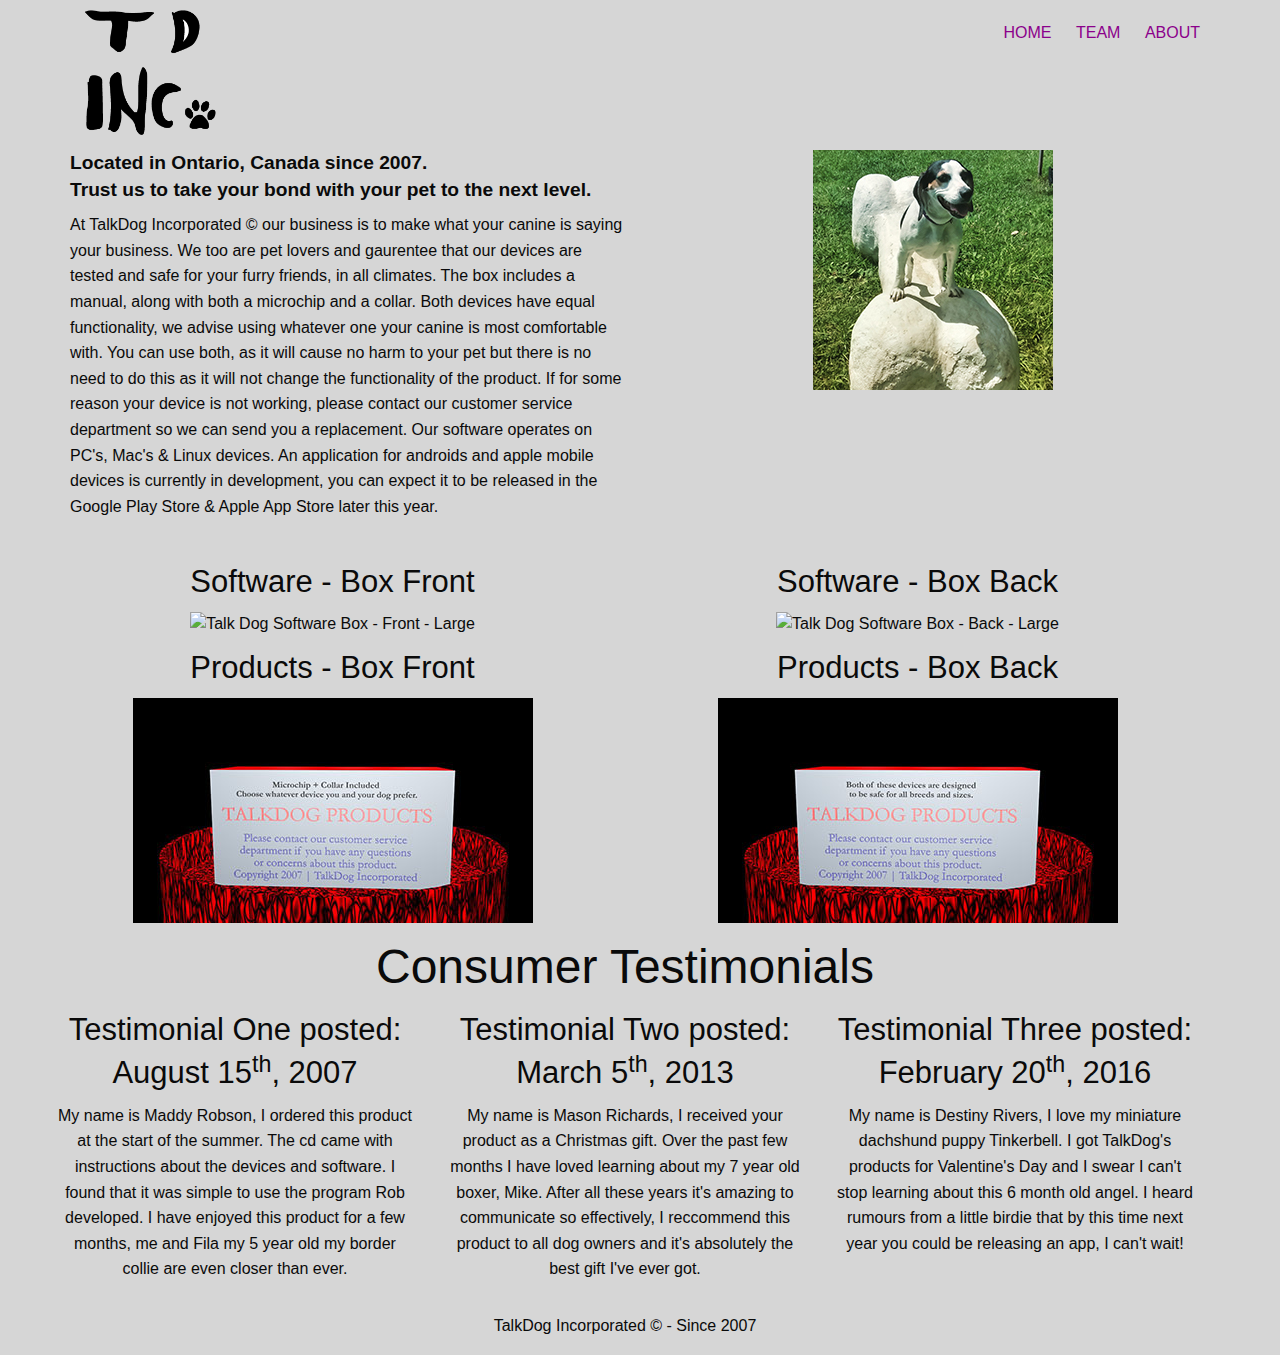
==== index.html @ 34980d78 "Unzipped files" ====
<!doctype html>
<html lang="en">
<head>
<meta charset="utf-8">
<title>TalkDog Inc. &copy;</title>
<link href="css/foundation/meyerReset.css" rel="stylesheet" type="text/css">
<link href="css/foundation/foundation.css" rel="stylesheet" type="text/css">
<link href="css/styles.css" rel="stylesheet" type="text/css" media="screen">
<link rel="apple-touch-icon" sizes="57x57" href="images/apple-icon-57x57.png">
<link rel="apple-touch-icon" sizes="60x60" href="images/apple-icon-60x60.png">
<link rel="apple-touch-icon" sizes="72x72" href="images/apple-icon-72x72.png">
<link rel="apple-touch-icon" sizes="76x76" href="images/apple-icon-76x76.png">
<link rel="apple-touch-icon" sizes="114x114" href="images/apple-icon-114x114.png">
<link rel="apple-touch-icon" sizes="120x120" href="images/apple-icon-120x120.png">
<link rel="apple-touch-icon" sizes="144x144" href="images/apple-icon-144x144.png">
<link rel="apple-touch-icon" sizes="152x152" href="images/apple-icon-152x152.png">
<link rel="apple-touch-icon" sizes="180x180" href="images/apple-icon-180x180.png">
<link rel="icon" type="image/png" sizes="192x192"  href="images/android-icon-192x192.png">
<link rel="icon" type="image/png" sizes="32x32" href="images/favicon-32x32.png">
<link rel="icon" type="image/png" sizes="96x96" href="images/favicon-96x96.png">
<link rel="icon" type="image/png" sizes="16x16" href="images/favicon-16x16.png">
<link rel="manifest" href="images/manifest.json">
<meta name="msapplication-TileColor" content="#ffffff">
<meta name="msapplication-TileImage" content="images/ms-icon-144x144.png">
<meta name="theme-color" content="#ffffff">
<link rel="shortcut icon" href="images/favicon.ico" type="image/x-icon">
<link rel="icon" href="images/favicon.ico" type="image/x-icon">
<script src="js/foundation/TweenMax.min.js"></script>
</head>

<body>

<header class="row header">
<div class="large-12 columns">  
	<h2 class="hidden">Main Navigation</h2>
 
<div class="medium-3 columns TalkDog_logo">
	<a href="index.html">
 		<img src="images/TalkDogInc.png" alt="Talk Dog Company Logo">
 	</a>
</div>
 
<div class="medium-9 columns TalkDog_navigation">
    <nav id="mainNav">
	<ul>
    	<li><a href="index.html">HOME</a></li>
    	<li><a href="team.html">TEAM</a></li>
    	<li><a href="about.html">ABOUT</a></li> 
    </ul>
</nav>
</div>  	
</div>
</header>

<div class="row">
<div class="large-12 columns TalkDog_companybio">
<div class="large-6 columns">
    <h1>Located in Ontario, Canada since 2007.<br>Trust us to take your bond with your pet to the next level.</h1>
        <p>At TalkDog Incorporated &copy; our business is to make what your canine is saying your business. We too are pet lovers and gaurentee that our devices are tested and safe for your furry friends, in all climates. The box includes a manual, along with both a microchip and a collar. Both devices have equal functionality, we advise using whatever one your canine is most comfortable with. You can use both, as it will cause no harm to your pet but there is no need to do this as it will not change the functionality of the product. If for some reason your device is not working, please contact our customer service department so we can send you a replacement. Our software operates on PC's, Mac's &amp; Linux devices. An application for androids and apple mobile devices is currently in development, you can expect it to be released in the Google Play Store &amp; Apple App Store later this year.</p>
</div>
<div class="large-6 columns TalkDog_mascot">
    <h2 class="hidden">Company Mascot</h2>
    <img src="images/TalkDog_mascot.jpg" alt="Talk Dog Mascot">
</div>
</div>

<div class="row">
<div class="large-12 columns TalkDog_software_box">
<div class="large-6 columns TalkDog_softwarebox_front">
    <h3>Software - Box Front</h3>
    <!--<img data-interchange="[/DogTalk/images/SoftWareBoxFront_small.jpg, (default)], [/DogTalk/images/SoftWareBoxFront_large.jpg, (large)], [/DogTalk/images/SoftWareBoxFront_small.jpg, (small)]">-->
    <img src="images/SoftWareBoxFront_large.jpg" alt="Talk Dog Software Box - Front - Large">
    <noscript><img src="DogTalk/images/SoftWareBoxFront_small.jpg"></noscript>
</div>
<div class="large-6 columns TalkDog_softwarebox_back">
    <h3>Software - Box Back</h3>
    <!--<img data-interchange="[/../images/SoftWareBoxBack_small.jpg, (default)], [/../images/SoftWareBoxBack_large.jpg, (large)], [/../images/SoftWareBoxBack_small.jpg, (small)]">-->
    <img src="images/SoftWareBoxBack_large.jpg" alt="Talk Dog Software Box - Back - Large">
    <noscript><img src="../images/SoftWareBoxBack_small.jpg"></noscript>
</div>
<div class="large-6 columns TalkDog_productbox_front">
    <h3>Products - Box Front</h3>
    <!--<img data-interchange="[/../images/ProductsBoxFront_small.jpg, (default)], [/../images/ProductsBoxFront_large.jpg, (large)], [/../images/ProductsBoxFront_small.jpg, (small)]">-->
    <img src="images/ProductsBoxFront_large.jpg" alt="Talk Dog Product Box - Front - Large">
     <noscript><img src="/../images/ProductsBoxFront_small.jpg"></noscript>
</div>
<div class="large-6 columns TalkDog_productbox_back">
    <h3>Products - Box Back</h3>
    <!--<img data-interchange="[/../images/ProductsBoxBack_small.jpg, (default)], [/../images/ProductsBoxBack_large.jpg, (large)], [/../images/ProductsBoxBack_small.jpg, (small)]">-->
    <img src="images/ProductsBoxBack_large.jpg" alt="Talk Dog Product Box - Back - Large">
    <noscript><img src="/../images/ProductsBoxBack_small.jpg"></noscript>
</div>
</div>
</div>

<div class="row">
<div class="large-12 columns TalkDog_testimonials">
<h1>Consumer Testimonials</h1>
<div class="large-4 columns">
    <h3>Testimonial One posted: August 15<sup>th</sup>, 2007</h3>
        <p>My name is Maddy Robson, I ordered this product at the start of the summer. The cd came with instructions about the devices and software. I found that it was simple to use the program Rob developed. I have enjoyed this product for a few months, me and Fila my 5 year old my border collie are even closer than ever.</p>
</div>
<div class="large-4 columns">
    <h3>Testimonial Two posted: March 5<sup>th</sup>, 2013</h3>
        <p>My name is Mason Richards, I received your product as a Christmas gift. Over the past few months I have loved learning about my 7 year old boxer, Mike. After all these years it's amazing to communicate so effectively, I reccommend this product to all dog owners and it's absolutely the best gift I've ever got.</p>
</div>
<div class="large-4 columns">
    <h3>Testimonial Three posted: February 20<sup>th</sup>, 2016</h3>
        <p>My name is Destiny Rivers, I love my miniature dachshund puppy Tinkerbell. I got TalkDog's products for Valentine's Day and I swear I can't stop learning about this 6 month old angel. I heard rumours from a little birdie that by this time next year you could be releasing an app, I can't wait!</p>
</div>
</div>
</div>

<div class="row">
<div class="large-12 columns TalkDog_copyright">
	<h2 class="hidden">Copyright</h2>
		<p>TalkDog Incorporated &copy; - Since 2007</p>
</div>
</div>
     
<script src="js/main.js"></script>
<script src="js/vendor/jquery.js"></script>
<script src="js/foundation/foundation.js"></script>
<script src="js/foundation/foundation.interchange.js"></script>
  <script>
    $(document).foundation();
  </script>
</body>
</html>
---- css/foundation/meyerReset.css ----
@charset "UTF-8";

/* http://meyerweb.com/eric/tools/css/reset/ 
   v2.0 | 20110126
   License: none (public domain)
*/

html, body, div, span, applet, object, iframe,
h1, h2, h3, h4, h5, h6, p, blockquote, pre,
a, abbr, acronym, address, big, cite, code,
del, dfn, em, img, ins, kbd, q, s, samp,
small, strike, strong, sub, sup, tt, var,
b, u, i, center,
dl, dt, dd, ol, ul, li,
fieldset, form, label, legend,
table, caption, tbody, tfoot, thead, tr, th, td,
article, aside, canvas, details, embed, 
figure, figcaption, footer, header, hgroup, 
menu, nav, output, ruby, section, summary,
time, mark, audio, video {
	margin: 0;
	padding: 0;
	border: 0;
	font-size: 100%;
	font: inherit;
	vertical-align: baseline;
}
/* HTML5 display-role reset for older browsers */
article, aside, details, figcaption, figure, 
footer, header, hgroup, menu, nav, section {
	display: block;
}
body {
	line-height: 1;
}
ol, ul {
	list-style: none;
}
blockquote, q {
	quotes: none;
}
blockquote:before, blockquote:after,
q:before, q:after {
	content: '';
	content: none;
}
table {
	border-collapse: collapse;
	border-spacing: 0;
}
---- css/styles.css ----
@charset "utf-8";
/* CSS Document */

/* GLOBAL */
body 
{ 
	font-family: garamond, Gotham, "Helvetica Neue", Arial, sans-serif; 
	font-size: 16px; 
	background-color: #D6D6D6;  
}

.TalkDog_logo a img
{ 
	max-width: 50%; 
	margin-top: 10px;
	margin-left: 15px;
	padding-bottom: 15px;
	float: left;   
}

.TalkDog_navigation
{ 
	text-align: right;  
}


#mainNav ul li
{
	display: inline-block;
	text-align: right;
	margin-left: 10px;
	margin-right:10px;
	padding-top: 20px;
	background-color:#D6D6D6;	
}

#mainNav ul li a
{
	text-decoration: none;
	color:#8B008B;
	
}

#mainNav ul li a:hover
{
	color: #000000;
	border-bottom: 3px solid #e1c475;
	padding-bottom: 5px;
}

.TalkDog_copyright 
{
	text-align: center;
	padding-top: 15px;
}

.hidden
{
	display: none;
}

/* HOME */

.TalkDog_companybio 
{
	float: none;
	align-content: center;
	padding-bottom: 15px;
}

.TalkDog_companybio h1
{
	font-size: 1.2em;
	font: garamond;
	font-weight: bold;
}

.TalkDog_mascot
{ 
	text-align: center;  
}

.TalkDog_software_box
{
	text-align: center; 
}

.TalkDog_software_box h3
{
	padding-top: 10px;
}


.TalkDog_softwarebox_front img
{
	text-align: center; 
}

.TalkDog_softwarebox_front h1
{
	font-family: garamond, Gotham, "Helvetica Neue", Helvetica, Arial, sans-serif; 
	font-size: 1.8em;
	text-align: center;
}

.TalkDog_softwarebox_back img
{ 
	text-align: center; 
} 

.TalkDog_softwarebox_back h1
{ 
	font-family: garamond, Gotham, "Helvetica Neue", Helvetica, Arial, sans-serif; 
	font-size: 1.8em; 
	text-align: center;
} 


.TalkDog_productbox_front img
{
	text-align: center; 
}

.TalkDog_productbox_front h1
{
	font-family: garamond, Gotham, "Helvetica Neue", Helvetica, Arial, sans-serif; 
	font-size: 1.8em;
	text-align: center;
	margin: 0 auto;
}

.TalkDog_productbox_back img
{
	text-align: center; 
}

.TalkDog_productbox_back h1
{
	font-family: garamond, Gotham, "Helvetica Neue", Helvetica, Arial, sans-serif; 
	font-size: 1.8em;
	text-align: center;
	margin: 0 auto;
}

.TalkDog_testimonials
{
	text-align: center;
	padding-top: 10px;
}


/* TEAM */

.TalkDog_team_harley
{
	padding-bottom: 10px;
	text-align: center; 
}

.TalkDog_team_rob
{
	padding-bottom: 10px;
	text-align: center; 
}

.TalkDog_teambio_harley p
{
	line-height: 40px;
}

.TalkDog_teambio_rob p

{
	line-height: 40px;
}

/* ABOUT */

#animation 
{
	height: 100%;
	position: relative;
}

.TalkDog_animation_one 
{
	max-width: 10%;
	display: inline-block;
	float: none;
}

.TalkDog_animation_two
{
	max-width: 10%;
	display: inline-block;
}

.TalkDog_animation_three 
{
	max-width: 10%;
}

.TalkDog_animation_four
{
	max-width: 10%;
}

.TalkDog_animation_five
{
	max-width: 10%;
}

.TalkDog_animation_six
{
	max-width: 10%;
}

.TalkDog_animation_seven 
{
	max-width: 10%;
}

.TalkDog_animation_eight
{
	max-width: 10%;
}

.TalkDog_animation_nine 
{
	max-width: 10%;
}

.TalkDog_animation_ten
{
	max-width: 10%;
}
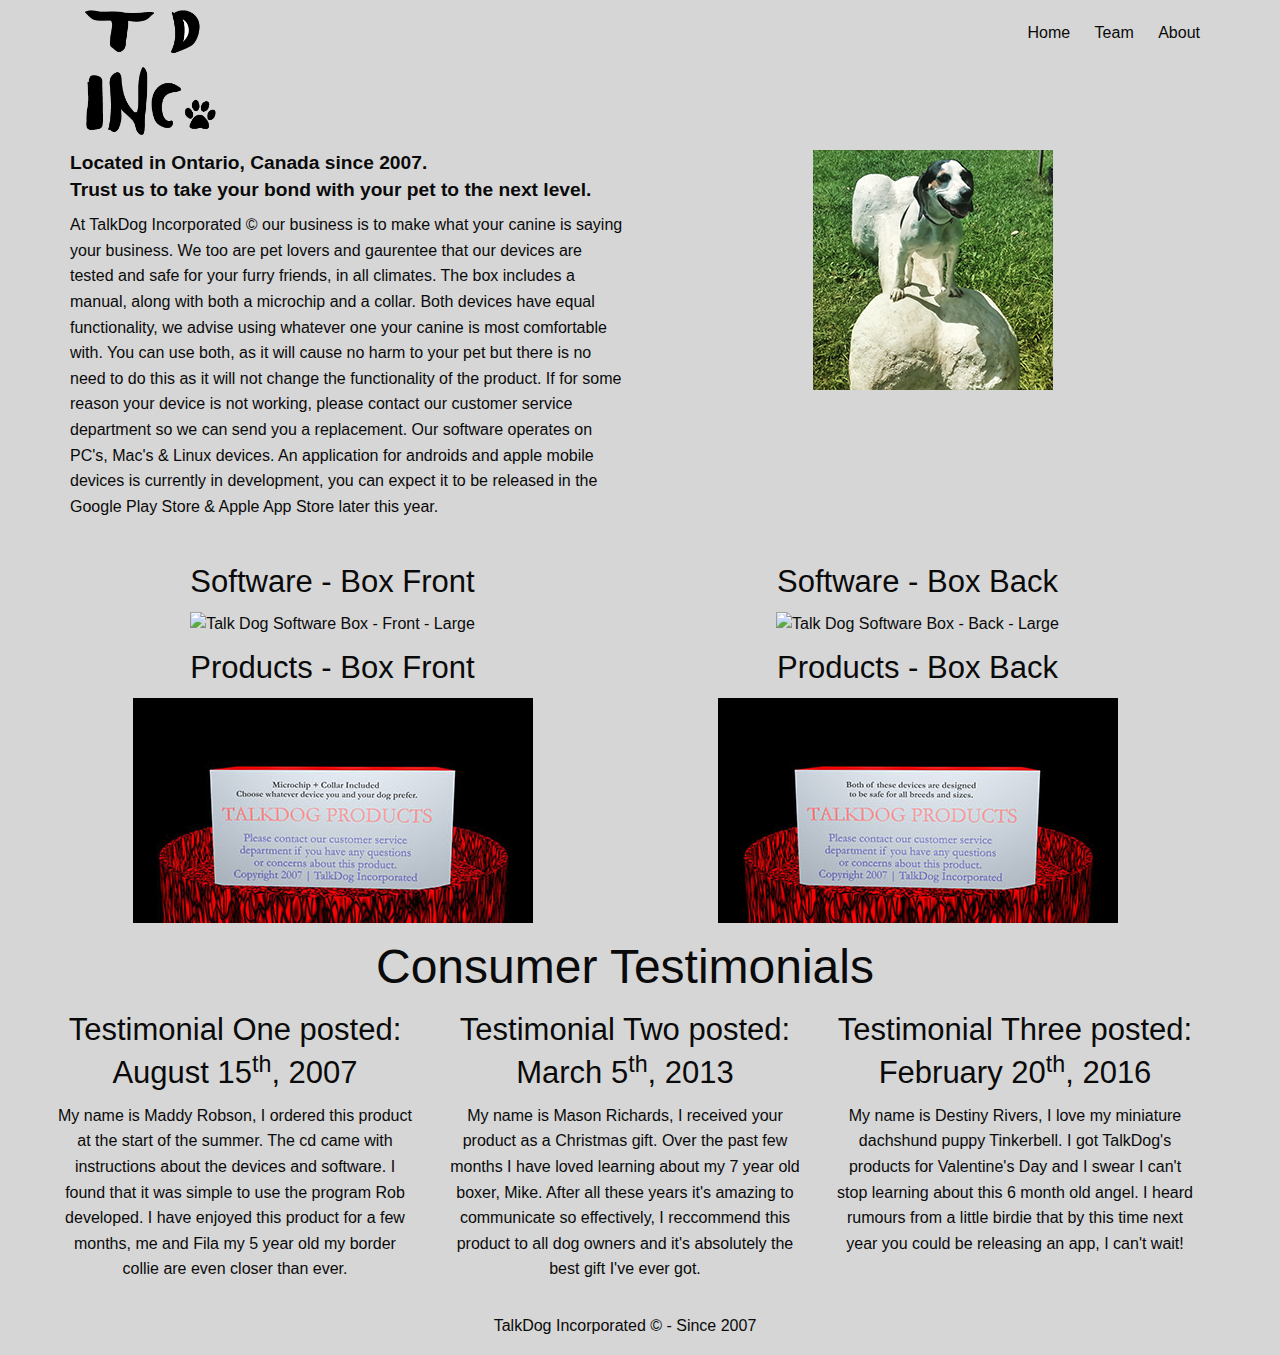
==== commit 931e4e4c: "Working files" ====
--- a/index.html
+++ b/index.html
@@ -43,15 +43,16 @@
 <div class="medium-9 columns TalkDog_navigation">
     <nav id="mainNav">
 	<ul>
-    	<li><a href="index.html">HOME</a></li>
-    	<li><a href="team.html">TEAM</a></li>
-    	<li><a href="about.html">ABOUT</a></li> 
+        <li><button id="home">Home</button></li>
+        <li><button id="team">Team</button></li>
+        <li><button id="about">About</button></li>
     </ul>
 </nav>
 </div>  	
 </div>
 </header>
 
+<div id="body">
 <div class="row">
 <div class="large-12 columns TalkDog_companybio">
 <div class="large-6 columns">
@@ -117,6 +118,8 @@
 		<p>TalkDog Incorporated &copy; - Since 2007</p>
 </div>
 </div>
+
+</div>
      
 <script src="js/main.js"></script>
 <script src="js/vendor/jquery.js"></script>
